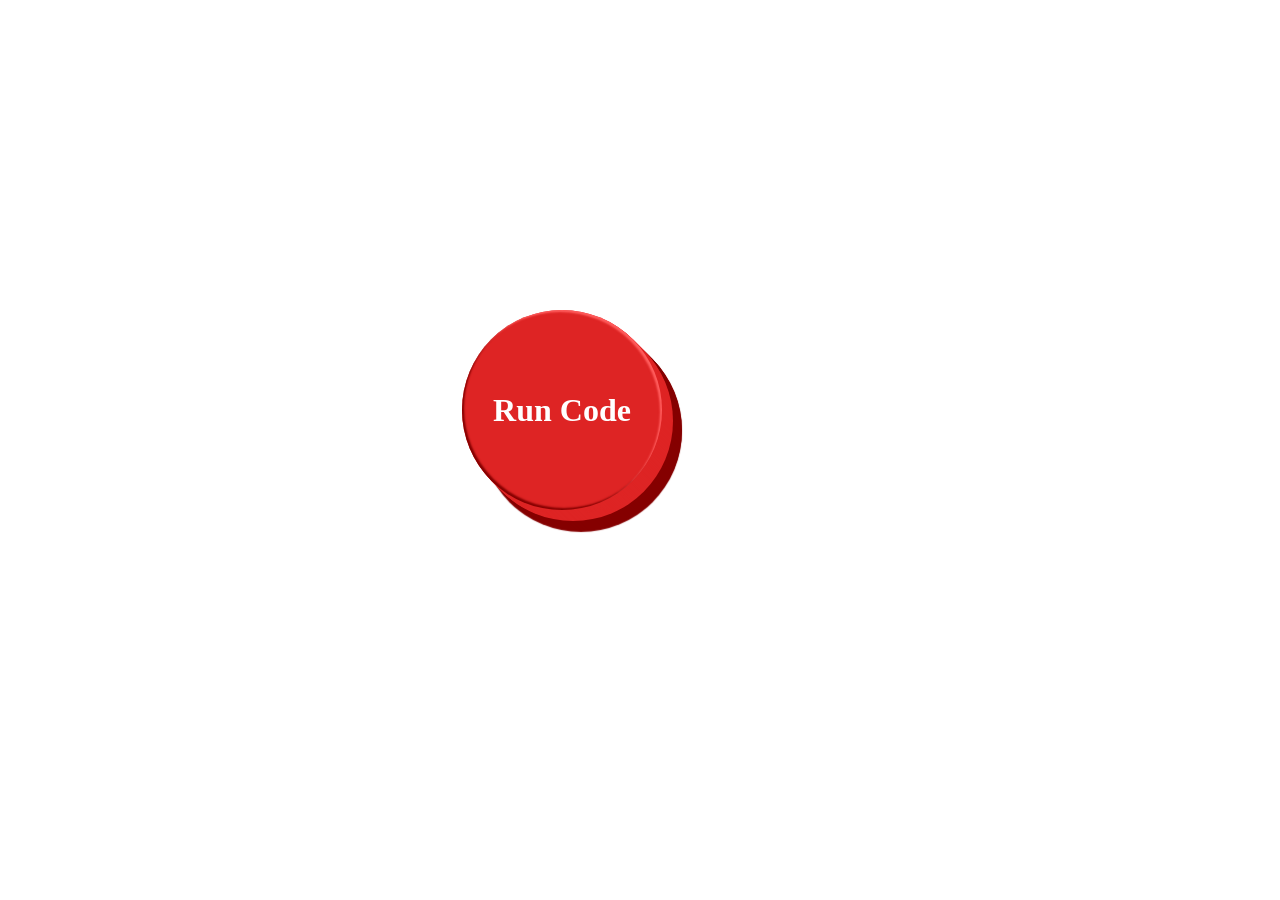
==== index.html @ 33f9eede "Nice button with text" ====
<!DOCTYPE html>
<html lang="en">
  <head>
    <meta charset="UTF-8">
    <title>Time Logger</title>
    <link rel="stylesheet" href="./styles.css">
  </head>
  <body>
    <div id="button">
      <span>Run Code</span>
    </div>

    <script>
      const button = document.getElementById("")

      button.addEventListener("", (e) => {

      });

      // grid.addEventListener("beforeinput", (e) => {
      //   const cell = e.target;
      //   if (!cell.classList.contains("cell")) return;
      //   if ((e.inputType === "insertText" && e.data === " ") || (e.inputType === "insertParagraph" || e.inputType === "insertLineBreak")) {
      //     e.preventDefault();
      //     return;
      //   }
      // });
      //
      // grid.addEventListener("input", (e) => {
      //   const cell = e.target;
      //   if (e.inputType === "deleteContentBackward") {
      //     cell.textContent = "";
      //     return;
      //   }
      //   if (!cell.classList.contains("cell")) return;
      //
      //   const char = e.data[0];
      //   if (char === " ") return;
      //
      //   const char_code = char.charCodeAt(0);
      //   if (!((char_code >= 65 && char_code <= 90) || (char_code >= 97 && char_code <= 122))) return;
      //
      //   cell.textContent = char;
      // });
      //
      // grid.addEventListener("keydown", (e) => {
      //   let last_active_id = document.activeElement.id;
      //   if (!last_active_id.includes("-")) return;
      //   const [row, col] = last_active_id.split("-");
      //
      //   let to_focus;
      //   switch (e.key) {
      //     case "ArrowUp":
      //       to_focus = document.getElementById(`${Number(row)-1}-${col}`);
      //       break;
      //     case "ArrowDown":
      //       to_focus = document.getElementById(`${Number(row)+1}-${col}`);
      //       break;
      //     case "ArrowLeft":
      //       to_focus = document.getElementById(`${row}-${Number(col)-1}`);
      //       break;
      //     case "ArrowRight":
      //       to_focus = document.getElementById(`${row}-${Number(col)+1}`);
      //       break;
      //   }
      //
      //   if (!to_focus || to_focus.classList.contains("noninteract")) return;
      //   to_focus.focus();
      // });
      //
      async function main() {
        return;
      }
      main();

    </script>
  </body>
</html>
---- styles.css ----
:root {
  --button-color-main: #de2424;
  --button-color-bright: #ff5d5d;
  --button-color-shadow: #850000;
}

* {
  box-sizing: border-box;
  margin: 0;
  padding: 0;
}

body {
  width: 100vw;
  height: 100vh;
  position: relative;
}

#button {
  width:200px;
  height:200px;
  margin-left:-50px;
  margin-top:-50px;
  left:40%;
  top:40%;
  position:absolute;
  background: var(--button-color-main);
  border-radius:100px;
  box-shadow:inset -2px 2px 2px 0px var(--button-color-bright),inset 2px -2px 2px 0px var(--button-color-shadow),1px 1px 0 0 var(--button-color-main),2px 2px 0 0 var(--button-color-main),3px 3px 0 0 var(--button-color-main),4px 4px 0 0 var(--button-color-main),5px 5px 0 0 var(--button-color-main),6px 6px 0 0 var(--button-color-main),7px 7px 0 0 var(--button-color-main),8px 8px 0 0 var(--button-color-main),9px 9px 0 0 var(--button-color-main),10px 10px 0 0 var(--button-color-main),11px 11px 0 0 var(--button-color-main),12px 12px 0 0 var(--button-color-shadow),13px 13px 0 0 var(--button-color-shadow),14px 14px 0 0 var(--button-color-shadow),15px 15px 0 0 var(--button-color-shadow),16px 16px 0 0 var(--button-color-shadow),17px 17px 0 0 var(--button-color-shadow),18px 18px 0 0 var(--button-color-shadow),19px 19px 0 0 var(--button-color-shadow),20px 20px 0 0 var(--button-color-shadow),19px 21px 1px 1px var(--button-color-shadow);
  transition: all 0.4s ease-out;
  cursor:pointer;
  &:active {
    transition: all 0.15s ease-out;
    margin-left:-31px;
    margin-top:-31px;
    background: var(--button-color-main);
    box-shadow:inset -2px 2px 2px 0px var(--button-color-bright),inset 2px -2px 2px 0px var(--button-color-shadow),1px 1px 0 0 var(--button-color-shadow),1px 1px 0 0 var(--button-color-shadow),1px 1px 0 0 var(--button-color-shadow),1px 1px 0 0 var(--button-color-shadow),1px 1px 0 0 var(--button-color-shadow),1px 1px 0 0 var(--button-color-shadow),1px 1px 0 0 var(--button-color-shadow),1px 1px 0 0 var(--button-color-shadow),1px 1px 0 0 var(--button-color-shadow),1px 1px 0 0 var(--button-color-shadow),1px 1px 0 0 var(--button-color-shadow),1px 1px 0 0 var(--button-color-shadow),1px 1px 0 0 var(--button-color-shadow),1px 1px 0 0 var(--button-color-shadow),1px 1px 0 0 var(--button-color-shadow),1px 1px 0 0 var(--button-color-shadow),1px 1px 0 0 var(--button-color-shadow),1px 1px 0 0 var(--button-color-shadow),1px 1px 0 0 var(--button-color-shadow),1px 1px 0 0 var(--button-color-shadow),1px 1px 2px 1px var(--button-color-shadow);
  }
  & span {
    color: white;
    font-size: 32px;
    font-weight: bold;
    position: absolute; 
    top: 41%;
    left: 0; 
    right: 0; 
    margin-inline: auto; 
    width: fit-content;
    height: fit-content;
  }
}
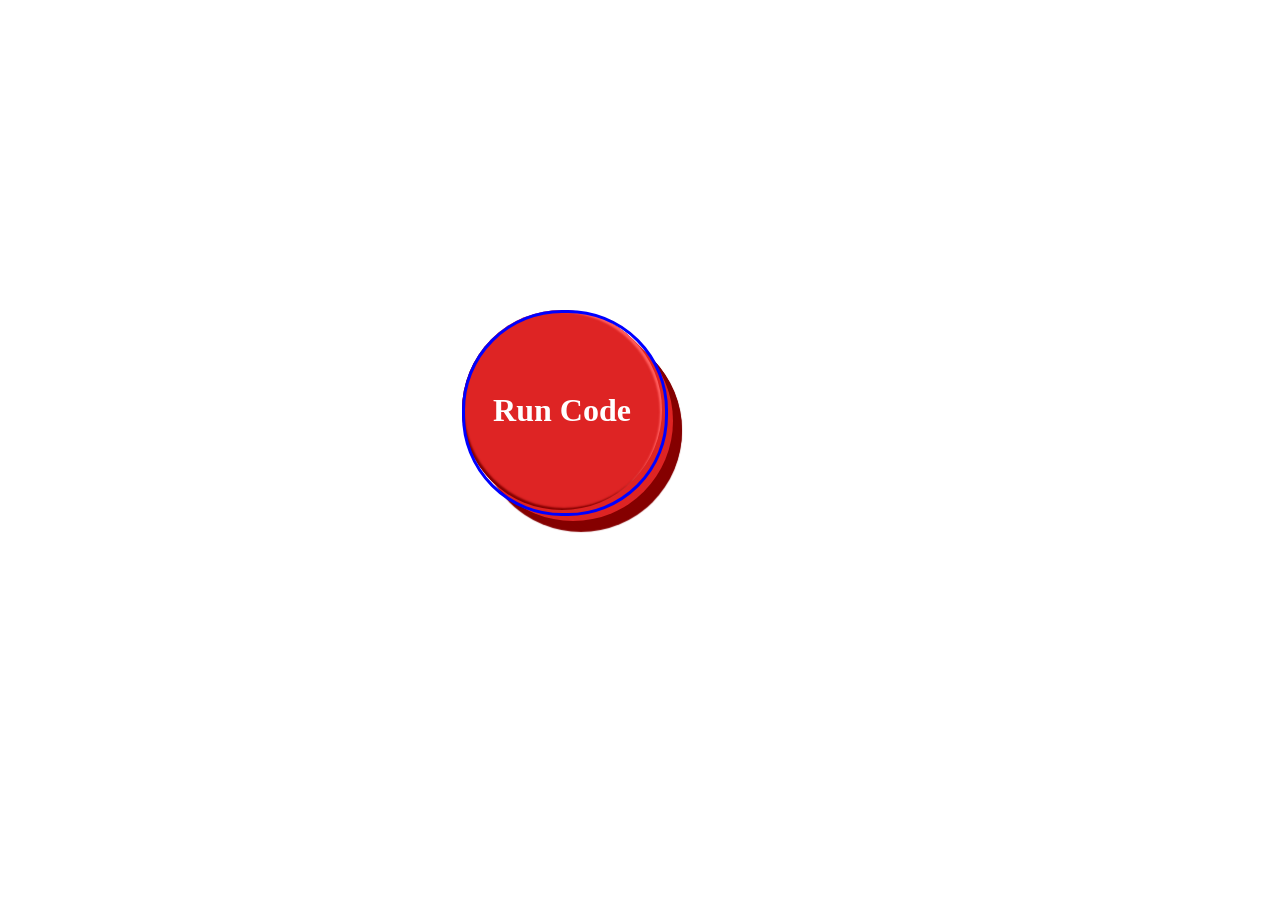
==== commit 61e2f86b: "Button works with sound effect" ====
--- a/index.html
+++ b/index.html
@@ -11,63 +11,12 @@
     </div>
 
     <script>
-      const button = document.getElementById("")
+      const button = document.getElementById("button");
 
-      button.addEventListener("", (e) => {
-
+      button.addEventListener("click", (e) => {
+        pywebview.api.play_sound();
       });
 
-      // grid.addEventListener("beforeinput", (e) => {
-      //   const cell = e.target;
-      //   if (!cell.classList.contains("cell")) return;
-      //   if ((e.inputType === "insertText" && e.data === " ") || (e.inputType === "insertParagraph" || e.inputType === "insertLineBreak")) {
-      //     e.preventDefault();
-      //     return;
-      //   }
-      // });
-      //
-      // grid.addEventListener("input", (e) => {
-      //   const cell = e.target;
-      //   if (e.inputType === "deleteContentBackward") {
-      //     cell.textContent = "";
-      //     return;
-      //   }
-      //   if (!cell.classList.contains("cell")) return;
-      //
-      //   const char = e.data[0];
-      //   if (char === " ") return;
-      //
-      //   const char_code = char.charCodeAt(0);
-      //   if (!((char_code >= 65 && char_code <= 90) || (char_code >= 97 && char_code <= 122))) return;
-      //
-      //   cell.textContent = char;
-      // });
-      //
-      // grid.addEventListener("keydown", (e) => {
-      //   let last_active_id = document.activeElement.id;
-      //   if (!last_active_id.includes("-")) return;
-      //   const [row, col] = last_active_id.split("-");
-      //
-      //   let to_focus;
-      //   switch (e.key) {
-      //     case "ArrowUp":
-      //       to_focus = document.getElementById(`${Number(row)-1}-${col}`);
-      //       break;
-      //     case "ArrowDown":
-      //       to_focus = document.getElementById(`${Number(row)+1}-${col}`);
-      //       break;
-      //     case "ArrowLeft":
-      //       to_focus = document.getElementById(`${row}-${Number(col)-1}`);
-      //       break;
-      //     case "ArrowRight":
-      //       to_focus = document.getElementById(`${row}-${Number(col)+1}`);
-      //       break;
-      //   }
-      //
-      //   if (!to_focus || to_focus.classList.contains("noninteract")) return;
-      //   to_focus.focus();
-      // });
-      //
       async function main() {
         return;
       }
--- a/styles.css
+++ b/styles.css
@@ -2,6 +2,7 @@
   --button-color-main: #de2424;
   --button-color-bright: #ff5d5d;
   --button-color-shadow: #850000;
+  --button-diameter: 200px;
 }
 
 * {
@@ -17,24 +18,37 @@
 }
 
 #button {
-  width:200px;
-  height:200px;
+  width: var(--button-diameter);
+  height: var(--button-diameter);
   margin-left:-50px;
   margin-top:-50px;
-  left:40%;
-  top:40%;
-  position:absolute;
+  left: 40%;
+  top: 40%;
+  position: relative;
   background: var(--button-color-main);
-  border-radius:100px;
-  box-shadow:inset -2px 2px 2px 0px var(--button-color-bright),inset 2px -2px 2px 0px var(--button-color-shadow),1px 1px 0 0 var(--button-color-main),2px 2px 0 0 var(--button-color-main),3px 3px 0 0 var(--button-color-main),4px 4px 0 0 var(--button-color-main),5px 5px 0 0 var(--button-color-main),6px 6px 0 0 var(--button-color-main),7px 7px 0 0 var(--button-color-main),8px 8px 0 0 var(--button-color-main),9px 9px 0 0 var(--button-color-main),10px 10px 0 0 var(--button-color-main),11px 11px 0 0 var(--button-color-main),12px 12px 0 0 var(--button-color-shadow),13px 13px 0 0 var(--button-color-shadow),14px 14px 0 0 var(--button-color-shadow),15px 15px 0 0 var(--button-color-shadow),16px 16px 0 0 var(--button-color-shadow),17px 17px 0 0 var(--button-color-shadow),18px 18px 0 0 var(--button-color-shadow),19px 19px 0 0 var(--button-color-shadow),20px 20px 0 0 var(--button-color-shadow),19px 21px 1px 1px var(--button-color-shadow);
+  border-radius: 100px;
+  box-shadow: inset -2px 2px 2px 0px var(--button-color-bright),inset 2px -2px 2px 0px var(--button-color-shadow),1px 1px 0 0 var(--button-color-main),2px 2px 0 0 var(--button-color-main),3px 3px 0 0 var(--button-color-main),4px 4px 0 0 var(--button-color-main),5px 5px 0 0 var(--button-color-main),6px 6px 0 0 var(--button-color-main),7px 7px 0 0 var(--button-color-main),8px 8px 0 0 var(--button-color-main),9px 9px 0 0 var(--button-color-main),10px 10px 0 0 var(--button-color-main),11px 11px 0 0 var(--button-color-main),12px 12px 0 0 var(--button-color-shadow),13px 13px 0 0 var(--button-color-shadow),14px 14px 0 0 var(--button-color-shadow),15px 15px 0 0 var(--button-color-shadow),16px 16px 0 0 var(--button-color-shadow),17px 17px 0 0 var(--button-color-shadow),18px 18px 0 0 var(--button-color-shadow),19px 19px 0 0 var(--button-color-shadow),20px 20px 0 0 var(--button-color-shadow),19px 21px 1px 1px var(--button-color-shadow);
   transition: all 0.4s ease-out;
-  cursor:pointer;
+  cursor: pointer;
+  &::after {
+    border: solid blue 3px;
+    content: "";
+    position: fixed;
+    width: var(--button-diameter);
+    height: var(--button-diameter);
+    margin-left:-50px;
+    margin-top:-50px;
+    left: 40%;
+    top: 40%;
+    border-radius: 100px;
+  }
+  
   &:active {
     transition: all 0.15s ease-out;
     margin-left:-31px;
     margin-top:-31px;
     background: var(--button-color-main);
-    box-shadow:inset -2px 2px 2px 0px var(--button-color-bright),inset 2px -2px 2px 0px var(--button-color-shadow),1px 1px 0 0 var(--button-color-shadow),1px 1px 0 0 var(--button-color-shadow),1px 1px 0 0 var(--button-color-shadow),1px 1px 0 0 var(--button-color-shadow),1px 1px 0 0 var(--button-color-shadow),1px 1px 0 0 var(--button-color-shadow),1px 1px 0 0 var(--button-color-shadow),1px 1px 0 0 var(--button-color-shadow),1px 1px 0 0 var(--button-color-shadow),1px 1px 0 0 var(--button-color-shadow),1px 1px 0 0 var(--button-color-shadow),1px 1px 0 0 var(--button-color-shadow),1px 1px 0 0 var(--button-color-shadow),1px 1px 0 0 var(--button-color-shadow),1px 1px 0 0 var(--button-color-shadow),1px 1px 0 0 var(--button-color-shadow),1px 1px 0 0 var(--button-color-shadow),1px 1px 0 0 var(--button-color-shadow),1px 1px 0 0 var(--button-color-shadow),1px 1px 0 0 var(--button-color-shadow),1px 1px 2px 1px var(--button-color-shadow);
+    box-shadow: inset -2px 2px 2px 0px var(--button-color-bright),inset 2px -2px 2px 0px var(--button-color-shadow),1px 1px 0 0 var(--button-color-shadow),1px 1px 0 0 var(--button-color-shadow),1px 1px 0 0 var(--button-color-shadow),1px 1px 0 0 var(--button-color-shadow),1px 1px 0 0 var(--button-color-shadow),1px 1px 0 0 var(--button-color-shadow),1px 1px 0 0 var(--button-color-shadow),1px 1px 0 0 var(--button-color-shadow),1px 1px 0 0 var(--button-color-shadow),1px 1px 0 0 var(--button-color-shadow),1px 1px 0 0 var(--button-color-shadow),1px 1px 0 0 var(--button-color-shadow),1px 1px 0 0 var(--button-color-shadow),1px 1px 0 0 var(--button-color-shadow),1px 1px 0 0 var(--button-color-shadow),1px 1px 0 0 var(--button-color-shadow),1px 1px 0 0 var(--button-color-shadow),1px 1px 0 0 var(--button-color-shadow),1px 1px 0 0 var(--button-color-shadow),1px 1px 0 0 var(--button-color-shadow),1px 1px 2px 1px var(--button-color-shadow);
   }
   & span {
     color: white;
@@ -47,5 +61,6 @@
     margin-inline: auto; 
     width: fit-content;
     height: fit-content;
+    pointer-events: none;
   }
 }
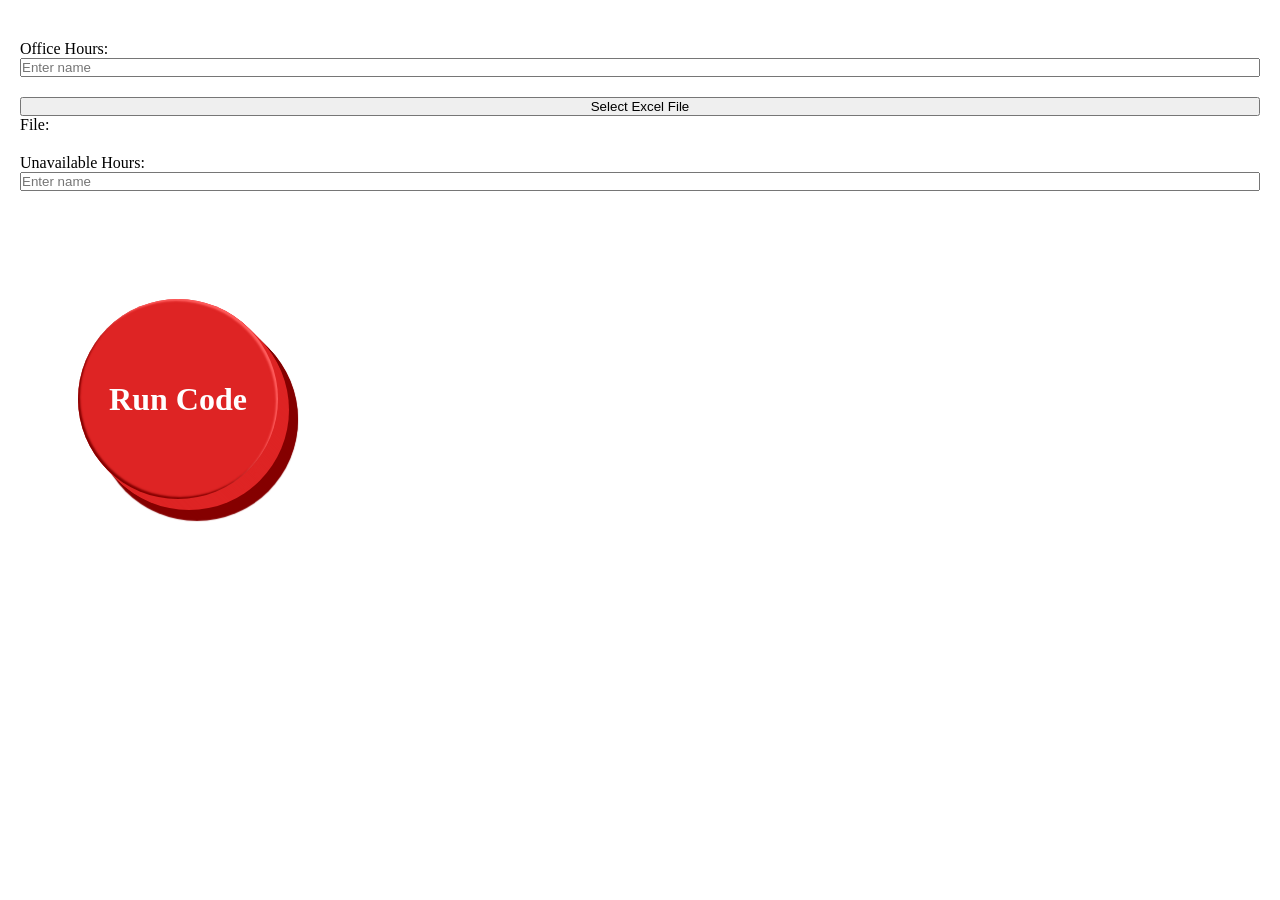
==== commit 2087ee84: "Made some developments and added Tyler sounds, adding output to be done" ====
--- a/index.html
+++ b/index.html
@@ -5,22 +5,44 @@
     <title>Time Logger</title>
     <link rel="stylesheet" href="./styles.css">
   </head>
-  <body>
-    <div id="button">
-      <span>Run Code</span>
+  <body id="body">
+
+    <div id=inputsection>
+      <label for="officehours">Office Hours:</label>
+      <input type="number" id="officehours" name="officehours" placeholder="Enter name">
+
+      <button id="excelfilepath">Select Excel File</button>
+      <span id="filepath_display">File:</span>
+
+      <label for="unavailablehours">Unavailable Hours:</label>
+      <input type="unavailablehours" id="unavailablehours" name="unavailablehours" placeholder="Enter name">
+    </div>
+
+    <div id="display">
+      <div id="button">
+        <span>Run Code</span>
+      </div>
     </div>
 
     <script>
       const button = document.getElementById("button");
+      const officehours_input = document.getElementById("officehours");
+      const excelfilepath_input = document.getElementById("excelfilepath");
+      const excelfilepath_display = document.getElementById("filepath_display");
+      const unavailablehours_input = document.getElementById("unavailablehours");
+
+      excelfilepath_input.addEventListener("click", async (e) => {
+        const res = await pywebview.api.open_file_dialog();
+        excelfilepath_display.innerHTML = res;
+      });
 
       button.addEventListener("click", (e) => {
-        pywebview.api.play_sound();
+        pywebview.api.button_pressed([
+          Number(officehours_input.value),
+          excelfilepath_display.innerHTML,
+          unavailablehours_input.value,
+        ]);
       });
-
-      async function main() {
-        return;
-      }
-      main();
 
     </script>
   </body>
--- a/styles.css
+++ b/styles.css
@@ -15,6 +15,21 @@
   width: 100vw;
   height: 100vh;
   position: relative;
+  display: flex;
+  flex-direction: column;
+}
+
+#inputsection {
+  display: flex;
+  flex-direction: column;
+  padding: 20px;
+  & label, & button {
+    margin-top: 20px;
+  }
+}
+
+#display {
+  flex-grow: 1;
 }
 
 #button {
@@ -22,8 +37,8 @@
   height: var(--button-diameter);
   margin-left:-50px;
   margin-top:-50px;
-  left: 40%;
-  top: 40%;
+  left: 10%;
+  top: 20%;
   position: relative;
   background: var(--button-color-main);
   border-radius: 100px;
@@ -31,7 +46,6 @@
   transition: all 0.4s ease-out;
   cursor: pointer;
   &::after {
-    border: solid blue 3px;
     content: "";
     position: fixed;
     width: var(--button-diameter);
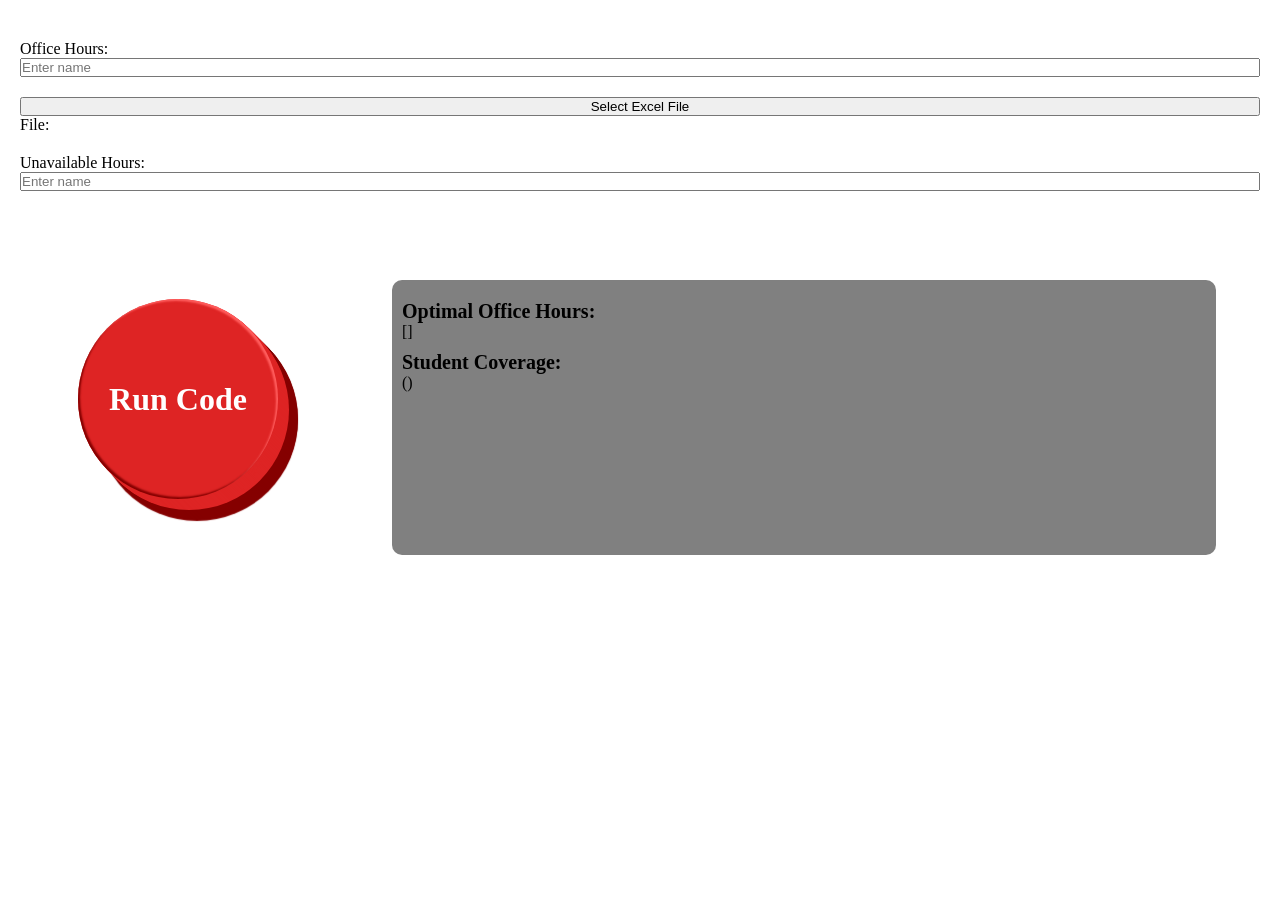
==== commit 68d5238f: "Should be done, see if Tyler can run it" ====
--- a/index.html
+++ b/index.html
@@ -22,6 +22,12 @@
       <div id="button">
         <span>Run Code</span>
       </div>
+      <div id="result">
+        <p>Optimal Office Hours: </p>
+        <p id=res1_display>[]</p>
+        <p>Student Coverage: </p>
+        <p id=res2_display>()</p>
+      </div>
     </div>
 
     <script>
@@ -31,17 +37,28 @@
       const excelfilepath_display = document.getElementById("filepath_display");
       const unavailablehours_input = document.getElementById("unavailablehours");
 
+      const res1_display = document.getElementById("res1_display");
+      const res2_display = document.getElementById("res2_display");
+
       excelfilepath_input.addEventListener("click", async (e) => {
         const res = await pywebview.api.open_file_dialog();
         excelfilepath_display.innerHTML = res;
       });
 
-      button.addEventListener("click", (e) => {
-        pywebview.api.button_pressed([
+      button.addEventListener("click", async (e) => {
+        const res = await pywebview.api.button_pressed([
           Number(officehours_input.value),
           excelfilepath_display.innerHTML,
           unavailablehours_input.value,
         ]);
+
+        //val: [['M9', 'F11', 'F1'], 20, 20, 100]
+        const [selected_times, covered_students, total_students, coverage_percent] = res;
+        res1_display.innerHTML = `${selected_times}`;
+        res2_display.innerHTML = `${covered_students}/${total_students} (%${coverage_percent})`;
+        // <!-- Optimal Office Hours: ['M9', 'F11', 'F1'] -->
+        // <!-- Student Coverage: 20.0/20 (100.0%) -->
+
       });
 
     </script>
--- a/styles.css
+++ b/styles.css
@@ -30,6 +30,23 @@
 
 #display {
   flex-grow: 1;
+  position: relative;
+  & #result {
+    background: grey;
+    border-radius: 10px;
+    padding: 10px;
+    position: absolute;
+    top: 10%;
+    right: 5%;
+    width: calc(80% - var(--button-diameter));
+    height: 40%;
+    & p:not([id]) {
+      font-weight: bold;
+      font-size: 20px;
+      font-family: 'Times New Roman', Times, serif;
+      margin-top: 10px;
+    }
+  }
 }
 
 #button {
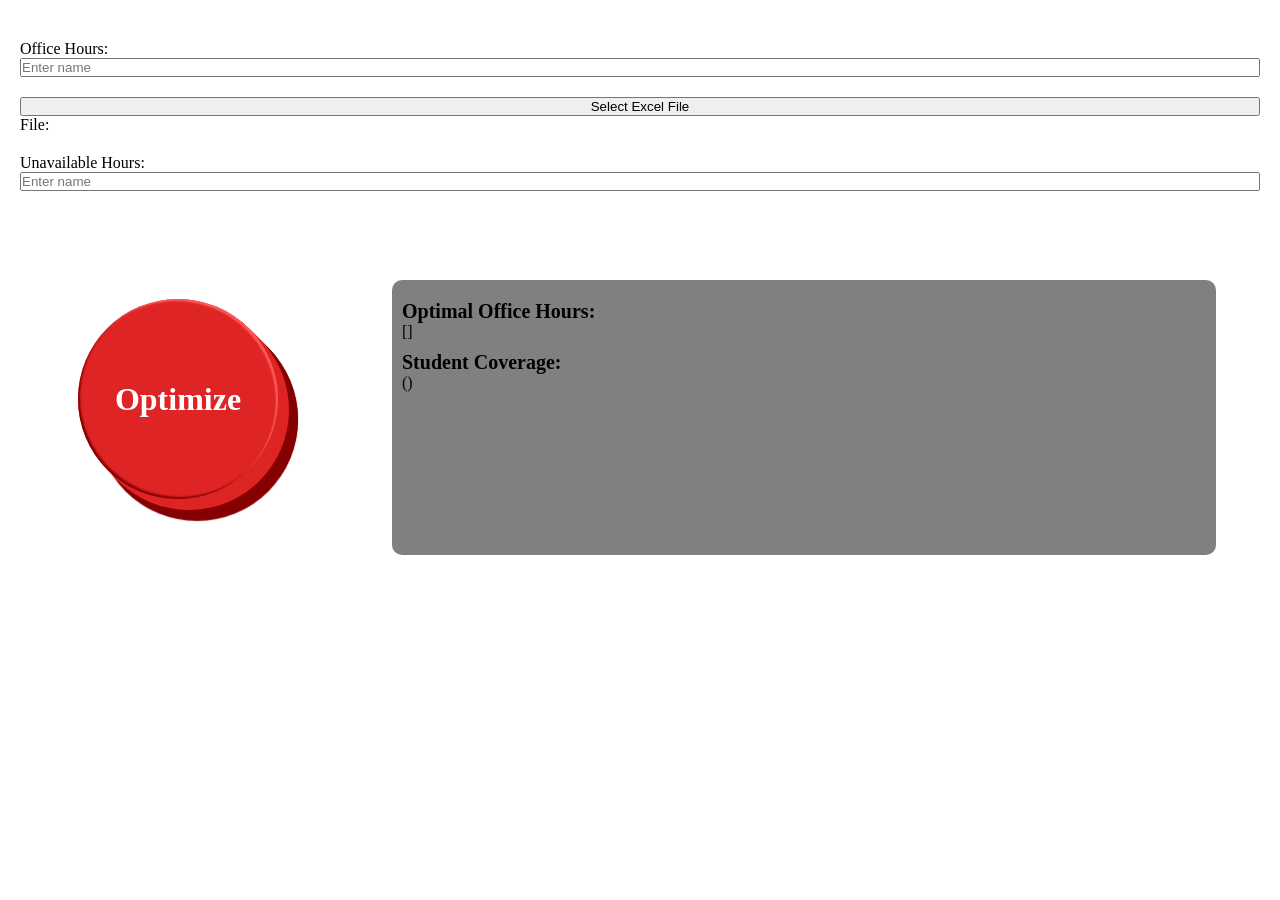
==== commit fc4dce04: "Added example excel" ====
--- a/index.html
+++ b/index.html
@@ -20,7 +20,7 @@
 
     <div id="display">
       <div id="button">
-        <span>Run Code</span>
+        <span>Optimize</span>
       </div>
       <div id="result">
         <p>Optimal Office Hours: </p>
